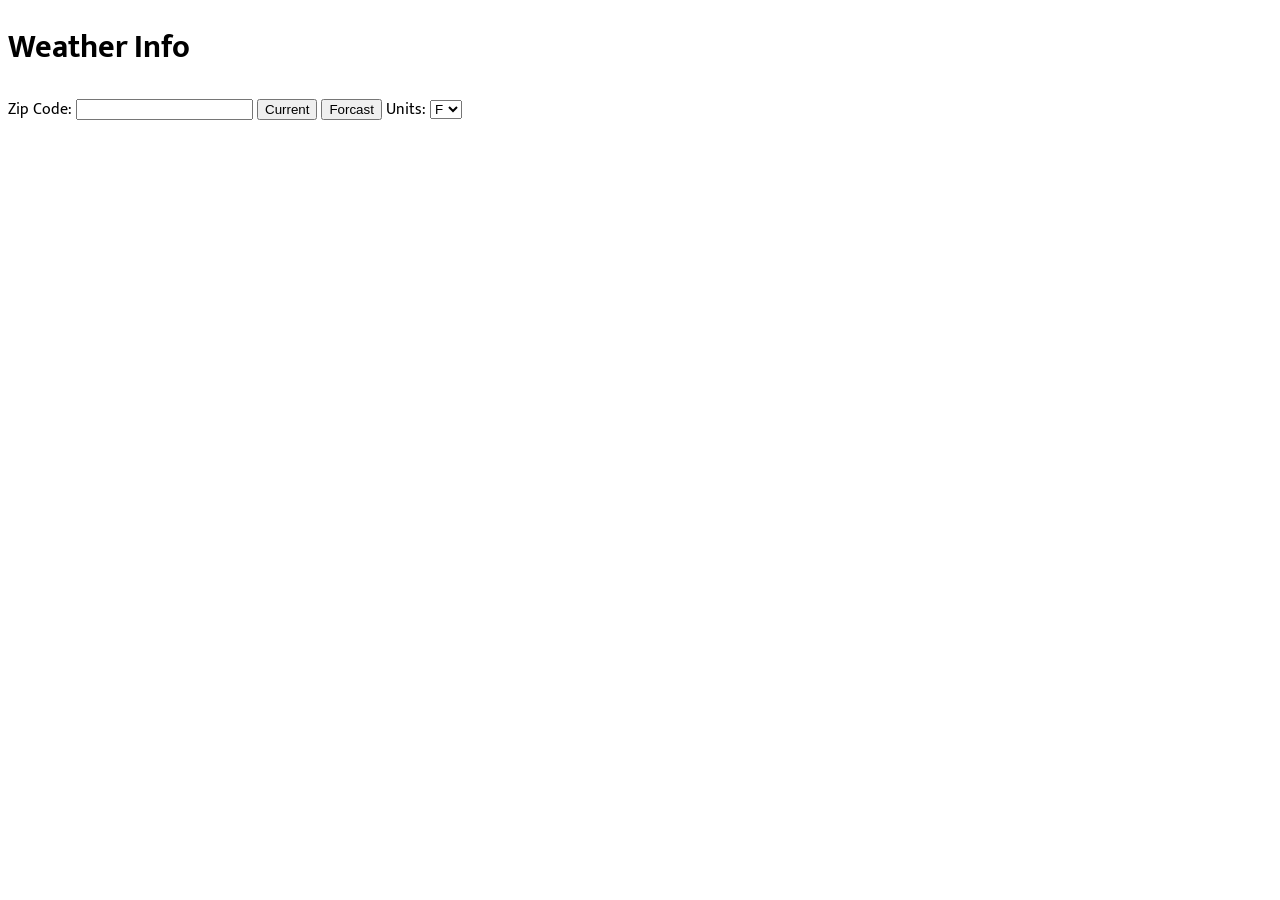
==== classApi.html @ 3622de5b "first push" ====
<!DOCTYPE html>
<html lang="en">
  <head>
    <meta charset="UTF-8" />
    <meta name="viewport" content="width=device-width, initial-scale=1.0" />
    <title>Chad's mimic api Weather APP</title>
    <link rel="stylesheet" href="classApi.css" />
    <link
      href="https://fonts.googleapis.com/css2?family=Mukta:wght@500&display=swap"
      rel="stylesheet"
    />
  </head>
  <body>
    <h1 id="header">Weather Info</h1>
    <div class="zip-input">
      <label for="zipCode">Zip Code:</label>
      <input type="text" name="" id="zipCode" />
      <button onclick="getWeather()">Current</button>
      <button onclick="getForcast()">Forcast</button>
      <label for="units">Units:</label>
      <select id="units" name="units">
        <option value="imperial">F</option>
        <option value="metric">C</option>
      </select>
    </div>
    <div id="weather"></div>
    <div class="contain" id="outside"></div>

    <script src="classApi.js"></script>
  </body>
</html>
---- classApi.css ----
body {
  font-family: "Mukta", sans-serif;
}

/*--Current weather CSS--*/

.vcontain {
  display: flex;
  flex-direction: column;
  justify-content: space-evenly;
}
.hcontain {
  display: flex;
  flex-direction: row;

  align-items: center;
}
.item,
.item1 {
  width: 33.33%;
  align-self: center;
  justify-content: space-evenly;
}

#temp {
  font-size: 30px;
  text-align: center;
}


#local {
  text-align: center;
  margin-top: 5px;
}

h2 {
  margin-top: 0px;
}

#box {
  border-radius: 20px;
}

@media(max-width: 1100px){
  #temp{
  font-size: 28px;
  }
  .item3, #local{
    font-size: 13px;
  }
}

@media(max-width: 900px){
  #temp{
  font-size: 15px;
  }
  .item3{
    font-size: 10px;
  }
}

@media(max-width: 700px){
  #temp{
  font-size: 15px;
  }
}

/*-- Card CSS--*/

.contain {
  display: flex;
}
#inside {
  flex-direction: column;
  width: 160px;
  height: auto;
  border: 2px solid lightgray;
  border-radius: 10px;
  background-color: lightgray;
  box-shadow: 6px 9px 17px 0px rgba(0, 0, 0, 0.42);
  margin-bottom: 20px;
  margin-right: 15px;
}
#outside {
  flex-direction: row;
  justify-content: space-around;
  flex-wrap: wrap;
  margin-top: 20px;
}
.carditem {
  margin-top: 2px;
  margin-bottom: 2px;
  margin-left: 10px;
}

#img {
  width: 100%;
  margin: 0;
}
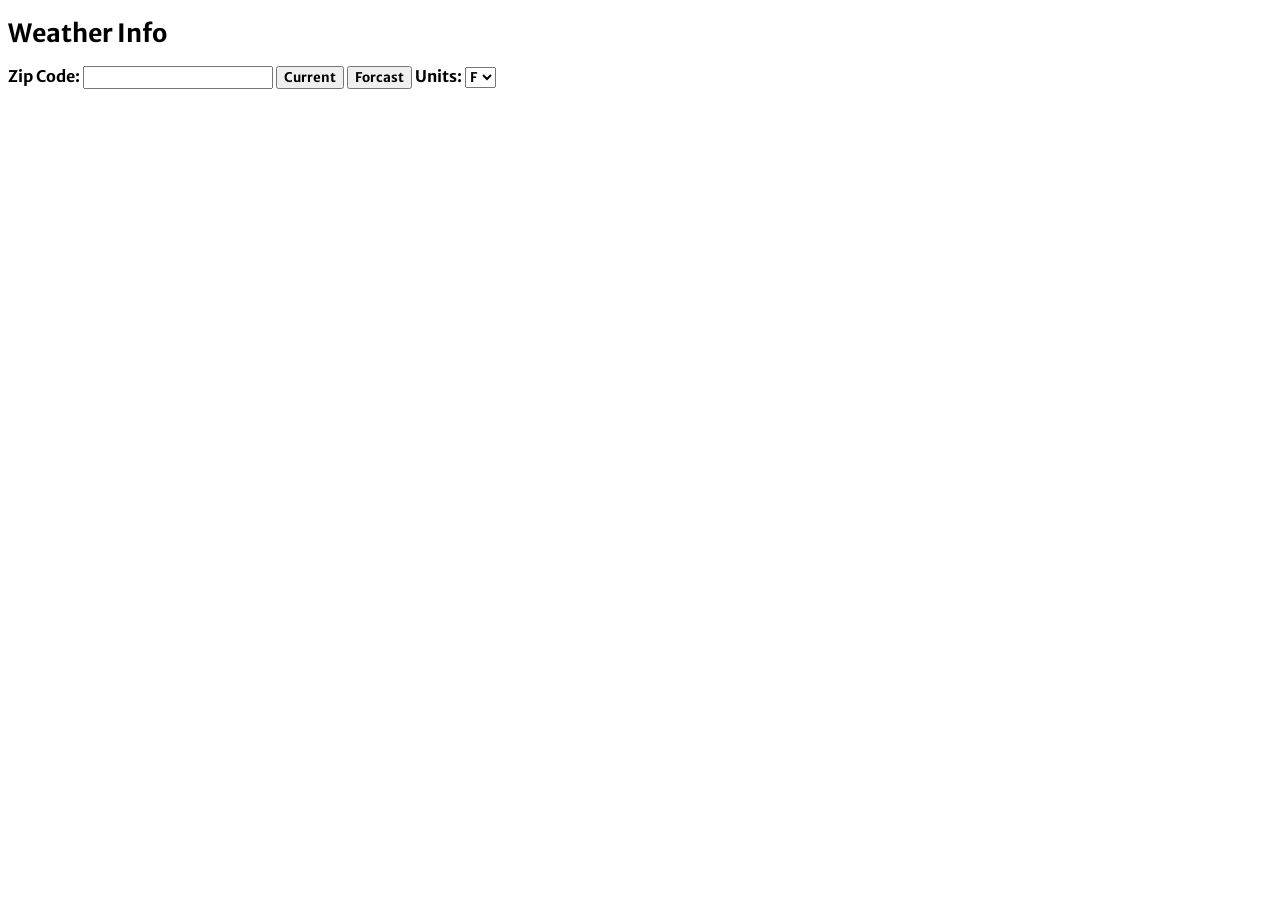
==== commit cba5bd77: "Redesign of current weather" ====
--- a/classApi.html
+++ b/classApi.html
@@ -5,10 +5,6 @@
     <meta name="viewport" content="width=device-width, initial-scale=1.0" />
     <title>Chad's mimic api Weather APP</title>
     <link rel="stylesheet" href="classApi.css" />
-    <link
-      href="https://fonts.googleapis.com/css2?family=Mukta:wght@500&display=swap"
-      rel="stylesheet"
-    />
   </head>
   <body>
     <h1 id="header">Weather Info</h1>
@@ -26,6 +22,6 @@
     <div id="weather"></div>
     <div class="contain" id="outside"></div>
 
-    <script src="classApi.js"></script>
+    <script src="classApi_2.js"></script>
   </body>
 </html>
--- a/classApi.css
+++ b/classApi.css
@@ -1,5 +1,8 @@
-body {
-  font-family: "Mukta", sans-serif;
+@import url('https://fonts.googleapis.com/css2?family=Merriweather+Sans:ital,wght@1,700&display=swap');
+
+*{
+	font-weight: bold;
+	font-family: 'Merriweather Sans', sans-serif;
 }
 
 /*--Current weather CSS--*/
@@ -7,64 +10,59 @@
 .vcontain {
   display: flex;
   flex-direction: column;
-  justify-content: space-evenly;
 }
 .hcontain {
   display: flex;
   flex-direction: row;
-
-  align-items: center;
 }
-.item,
-.item1 {
-  width: 33.33%;
-  align-self: center;
-  justify-content: space-evenly;
+#forbox {
+  width: 375px;
+  height: 250px;
+  border-radius: 15px;
+  box-shadow: 6px 9px 17px 0px rgba(0, 0, 0, 0.42);
 }
 
-#temp {
-  font-size: 30px;
-  text-align: center;
+#info {
+  height: 70%;
+  justify-content: center;
 }
 
+#discript{
+	padding-bottom: 15px;
+	text-align: center;
+	font-size: 20px;
+}
 
 #local {
-  text-align: center;
-  margin-top: 5px;
+  justify-content: center;
 }
 
-h2 {
-  margin-top: 0px;
+h1 {
+  font-size: 25px;
 }
 
-#box {
-  border-radius: 20px;
+.icon {
+  width: 187px;
 }
 
-@media(max-width: 1100px){
-  #temp{
+.temp_press {
+  margin-top: auto;
+  margin-left: auto;
   font-size: 28px;
-  }
-  .item3, #local{
-    font-size: 13px;
-  }
+  margin-bottom: 40px;
+  margin-right: 50px;
 }
 
-@media(max-width: 900px){
-  #temp{
-  font-size: 15px;
-  }
-  .item3{
-    font-size: 10px;
-  }
+#icon-dis {
+	margin-bottom: 20px;
+	align-content: center;
 }
 
-@media(max-width: 700px){
-  #temp{
-  font-size: 15px;
-  }
+#current_img {
+	display: block;
+	margin: 0 auto;
+	padding-top: 5px;
 }
-
 /*-- Card CSS--*/
 
 .contain {
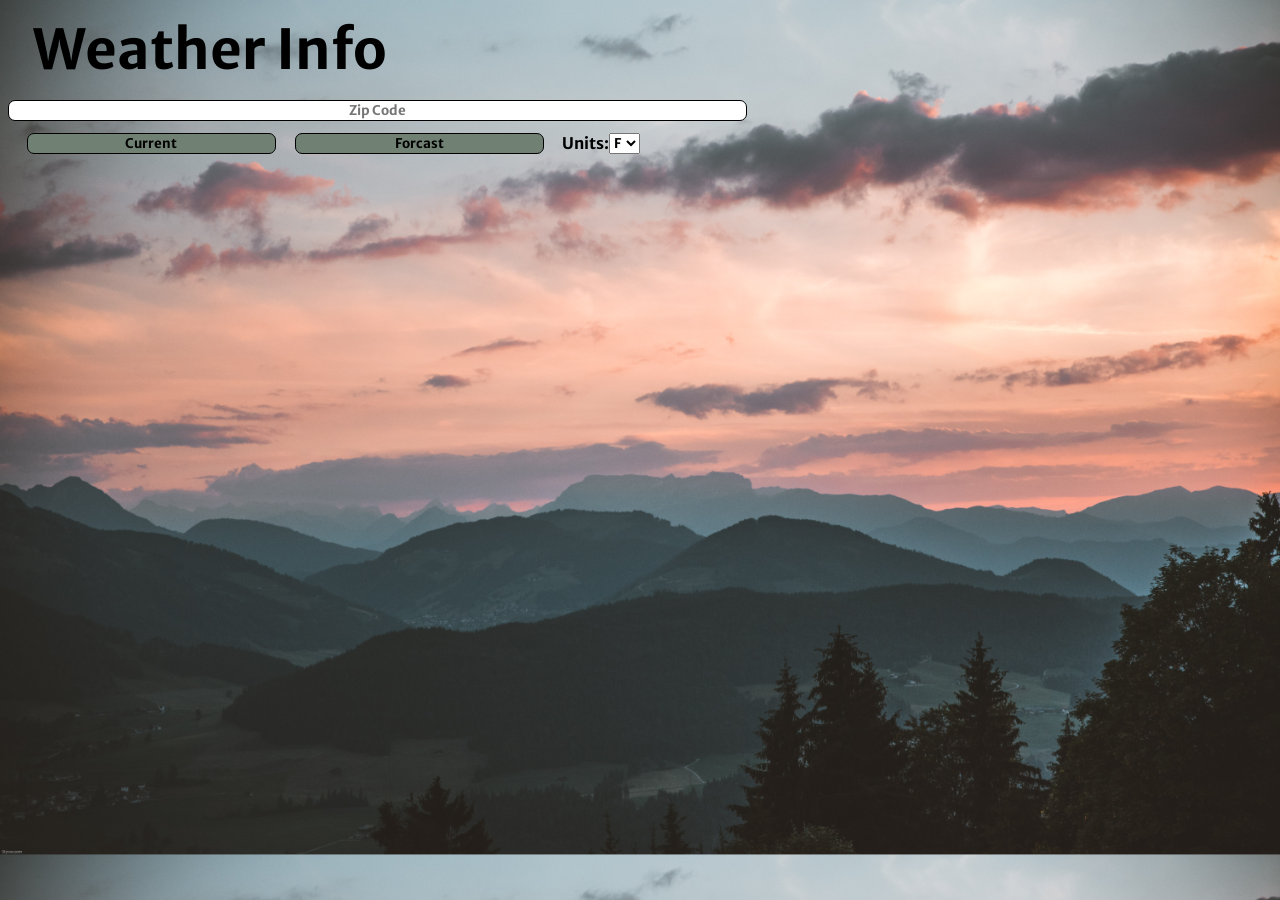
==== commit a2a28ac4: "bgRework" ====
--- a/classApi.html
+++ b/classApi.html
@@ -7,21 +7,26 @@
     <link rel="stylesheet" href="classApi.css" />
   </head>
   <body>
-    <h1 id="header">Weather Info</h1>
     <div class="zip-input">
-      <label for="zipCode">Zip Code:</label>
-      <input type="text" name="" id="zipCode" />
-      <button onclick="getWeather()">Current</button>
-      <button onclick="getForcast()">Forcast</button>
-      <label for="units">Units:</label>
-      <select id="units" name="units">
-        <option value="imperial">F</option>
-        <option value="metric">C</option>
-      </select>
+      <h1 id="header">Weather Info</h1>
+      <div class="input">
+        <div id="zip_inp">
+          <input type="text" placeholder="Zip Code" name="" id="zipCode"/>
+        </div>
+        <div id="input">
+          <button id="current_btn" onclick="getWeather()">Current</button
+          ><button id="forcast_btn" onclick="getForcast()">Forcast</button>
+          <label for="units">Units:</label>
+          <select id="units" name="units">
+            <option value="imperial">F</option>
+            <option value="metric">C</option>
+          </select>
+        </div>
+      </div>
     </div>
     <div id="weather"></div>
     <div class="contain" id="outside"></div>
 
-    <script src="classApi_2.js"></script>
+    <script src="classApi.js"></script>
   </body>
 </html>
--- a/classApi.css
+++ b/classApi.css
@@ -3,6 +3,54 @@
 *{
 	font-weight: bold;
 	font-family: 'Merriweather Sans', sans-serif;
+}
+
+body {
+  background-image: url('./background.jpg');
+  background-size: cover;
+}
+
+/*--Input css--*/
+
+button {
+	width: 20%;
+	margin-right: 1.5%;
+	
+}
+
+#header {
+	margin-left: 2%;
+	font-size: 55px;
+	margin-bottom: 15px;
+	margin-top: 15px;
+}
+
+#input {
+    display: flex;
+	padding-left: 1.5%;
+    
+}
+#zipCode {
+    border: 1px solid black;
+    border-radius: 7px;
+	width: 58%;
+	text-align: center;
+}
+#current_btn {
+    border: 1px solid black;
+    background-color: #708173;
+	border-radius: 7px;
+}
+
+#forcast_btn {
+    border: 1px solid black;
+    margin-left: 0;
+    border-radius: 7px;
+    background-color: #708173;
+}
+
+#zip_inp {
+	padding-bottom: 12px;
 }
 
 /*--Current weather CSS--*/
@@ -16,10 +64,12 @@
   flex-direction: row;
 }
 #forbox {
-  width: 375px;
+  width: 395px;
   height: 250px;
   border-radius: 15px;
   box-shadow: 6px 9px 17px 0px rgba(0, 0, 0, 0.42);
+  background-color: #717081;
+  border: 2px solid darkgrey;
 }
 
 #info {
@@ -31,6 +81,7 @@
 	padding-bottom: 15px;
 	text-align: center;
 	font-size: 20px;
+  text-transform: capitalize;
 }
 
 #local {
@@ -48,9 +99,9 @@
 .temp_press {
   margin-top: auto;
   margin-left: auto;
-  font-size: 28px;
-  margin-bottom: 40px;
-  margin-right: 50px;
+  font-size: 23px;
+  margin-bottom: 60px;
+  margin-right: 35px;
 }
 
 #icon-dis {
@@ -63,6 +114,11 @@
 	margin: 0 auto;
 	padding-top: 5px;
 }
+
+#weather{
+  padding-top: 5%;
+  padding-left: 35%;
+}
 /*-- Card CSS--*/
 
 .contain {
@@ -72,9 +128,9 @@
   flex-direction: column;
   width: 160px;
   height: auto;
-  border: 2px solid lightgray;
+  border: 2px solid darkgrey;
   border-radius: 10px;
-  background-color: lightgray;
+  background-color: #717081;
   box-shadow: 6px 9px 17px 0px rgba(0, 0, 0, 0.42);
   margin-bottom: 20px;
   margin-right: 15px;
